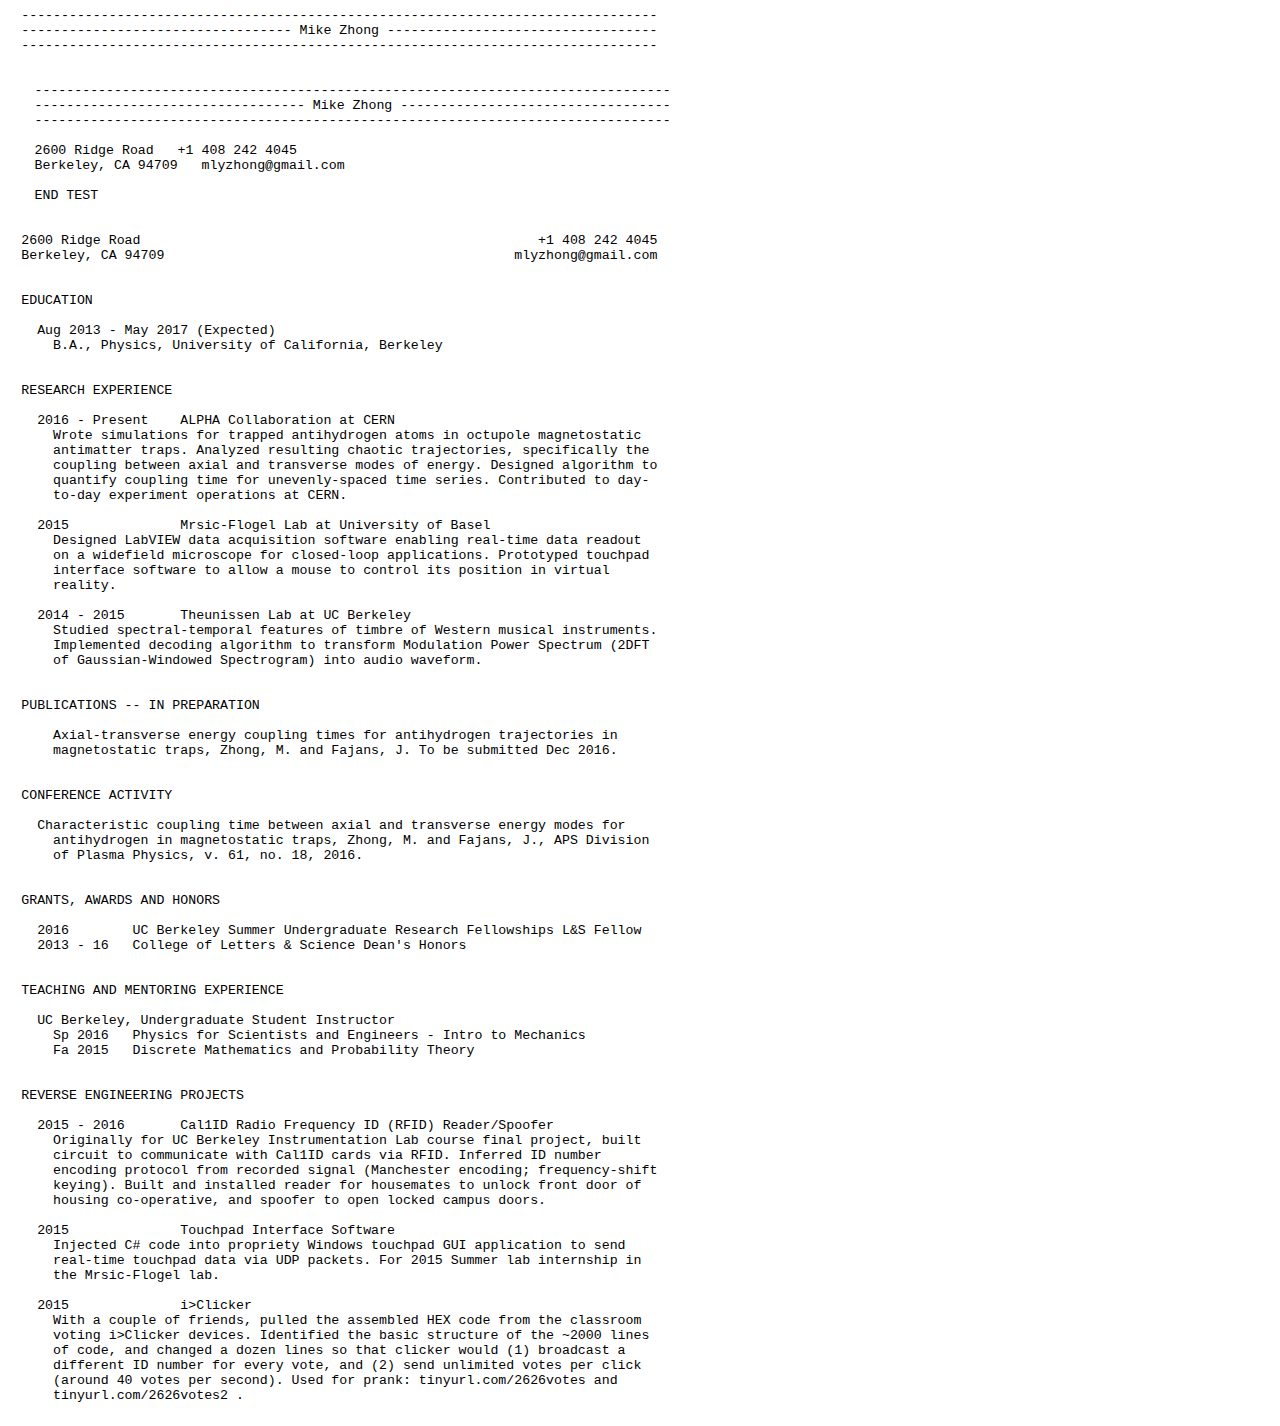
==== CV.html @ 472e3e51 "asf" ====
<html><head><meta http-equiv="Content-Type" content="text/html; charset=UTF-8">

  <meta http-equiv="Content-Style-Type" content="text/css">
  <!--<base target="_blank">--><base href="." target="_blank">
  <meta name="description" content="The Official Page of Mike Zhong.">
  <link rel="shortcut icon" href="favicon.ico" />
  <title>CV</title>
  <link rel="stylesheet" href="./mikeyzhong_files/font.css" type="text/css">
  <meta name="viewport" content="width=device-width"/>

  <style type="text/css">
  </style>

  <script>
    (function(i,s,o,g,r,a,m){i['GoogleAnalyticsObject']=r;i[r]=i[r]||function(){
    (i[r].q=i[r].q||[]).push(arguments)},i[r].l=1*new Date();a=s.createElement(o),
    m=s.getElementsByTagName(o)[0];a.async=1;a.src=g;m.parentNode.insertBefore(a,m)
    })(window,document,'script','https://www.google-analytics.com/analytics.js','ga');

    ga('create', 'UA-88025094-1', 'auto');
    ga('send', 'pageview');
  </script>

</head>

</head>

<body>

<div class ="indent">--------------------------------------------------------------------------------
---------------------------------- Mike Zhong ----------------------------------
--------------------------------------------------------------------------------

<div class="indent">
--------------------------------------------------------------------------------
---------------------------------- Mike Zhong ----------------------------------
--------------------------------------------------------------------------------

2600 Ridge Road   +1 408 242 4045
Berkeley, CA 94709   mlyzhong@gmail.com

END TEST
</div>

2600 Ridge Road                                                  +1 408 242 4045
Berkeley, CA 94709                                            mlyzhong@gmail.com


EDUCATION

  Aug 2013 - May 2017 (Expected)
    B.A., Physics, University of California, Berkeley


RESEARCH EXPERIENCE

  2016 - Present    ALPHA Collaboration at CERN
    Wrote simulations for trapped antihydrogen atoms in octupole magnetostatic
    antimatter traps. Analyzed resulting chaotic trajectories, specifically the
    coupling between axial and transverse modes of energy. Designed algorithm to
    quantify coupling time for unevenly-spaced time series. Contributed to day-
    to-day experiment operations at CERN.

  2015              Mrsic-Flogel Lab at University of Basel
    Designed LabVIEW data acquisition software enabling real-time data readout
    on a widefield microscope for closed-loop applications. Prototyped touchpad
    interface software to allow a mouse to control its position in virtual
    reality.

  2014 - 2015       Theunissen Lab at UC Berkeley
    Studied spectral-temporal features of timbre of Western musical instruments.
    Implemented decoding algorithm to transform Modulation Power Spectrum (2DFT
    of Gaussian-Windowed Spectrogram) into audio waveform.


PUBLICATIONS -- IN PREPARATION

    Axial-transverse energy coupling times for antihydrogen trajectories in
    magnetostatic traps, Zhong, M. and Fajans, J. To be submitted Dec 2016.


CONFERENCE ACTIVITY

  Characteristic coupling time between axial and transverse energy modes for
    anti­hydrogen in magnetostatic traps, Zhong, M. and Fajans, J., APS Division
    of Plasma Physics, v. 61, no. 18, 2016.


GRANTS, AWARDS AND HONORS

  2016        UC Berkeley Summer Undergraduate Research Fellowships L&S Fellow
  2013 - 16   College of Letters & Science Dean's Honors


TEACHING AND MENTORING EXPERIENCE

  UC Berkeley, Undergraduate Student Instructor
    Sp 2016   Physics for Scientists and Engineers - Intro to Mechanics
    Fa 2015   Discrete Mathematics and Probability Theory


REVERSE ENGINEERING PROJECTS

  2015 - 2016       Cal1ID Radio Frequency ID (RFID) Reader/Spoofer
    Originally for UC Berkeley Instrumentation Lab course final project, built
    circuit to communicate with Cal1ID cards via RFID. Inferred ID number
    encoding protocol from recorded signal (Manchester encoding; frequency-shift
    keying). Built and installed reader for housemates to unlock front door of
    housing co-operative, and spoofer to open locked campus doors.

  2015              Touchpad Interface Software
    Injected C# code into propriety Windows touchpad GUI application to send
    real-time touchpad data via UDP packets. For 2015 Summer lab internship in
    the Mrsic-Flogel lab.

  2015              i>Clicker
    With a couple of friends, pulled the assembled HEX code from the classroom
    voting i>Clicker devices. Identified the basic structure of the ~2000 lines
    of code, and changed a dozen lines so that clicker would (1) broadcast a
    different ID number for every vote, and (2) send unlimited votes per click
    (around 40 votes per second). Used for prank: tinyurl.com/2626votes and
    tinyurl.com/2626votes2 .
  </div>
</body></html>
---- mikeyzhong_files/font.css ----
@media print {
  @page {
    size: 216mm 280mm; /* 8.5x11 */
    margin: 19mm;
  }
}

a:link {color:#0079c8; text-decoration:none;}
a:visited {color:#0079c8; text-decoration:none;}
a:hover {text-decoration:underline;}

pre {
  font: 13.25px 'courier';
  width: 670px;
  position: absolute;
  white-space: -moz-pre-wrap; /* Mozilla, supported since 1999 */
  white-space: -pre-wrap; /* Opera */
  white-space: -o-pre-wrap; /* Opera */
  white-space: pre-wrap; /* CSS3 - Text module (Candidate Recommendation) http://www.w3.org/TR/css3-text/#white-space */
  word-wrap: break-word; /* IE 5.5+ */
}

.indent {
  margin-left: 1em; /* INDENTS */
  font: 13.25px 'courier';
  width: 670px;
  position: relative;
  white-space: -moz-pre-wrap; /* Mozilla, supported since 1999 */
  white-space: -pre-wrap; /* Opera */
  white-space: -o-pre-wrap; /* Opera */
  white-space: pre-wrap; /* CSS3 - Text module (Candidate Recommendation) http://www.w3.org/TR/css3-text/#white-space */
  word-wrap: break-word; /* IE 5.5+ */
}
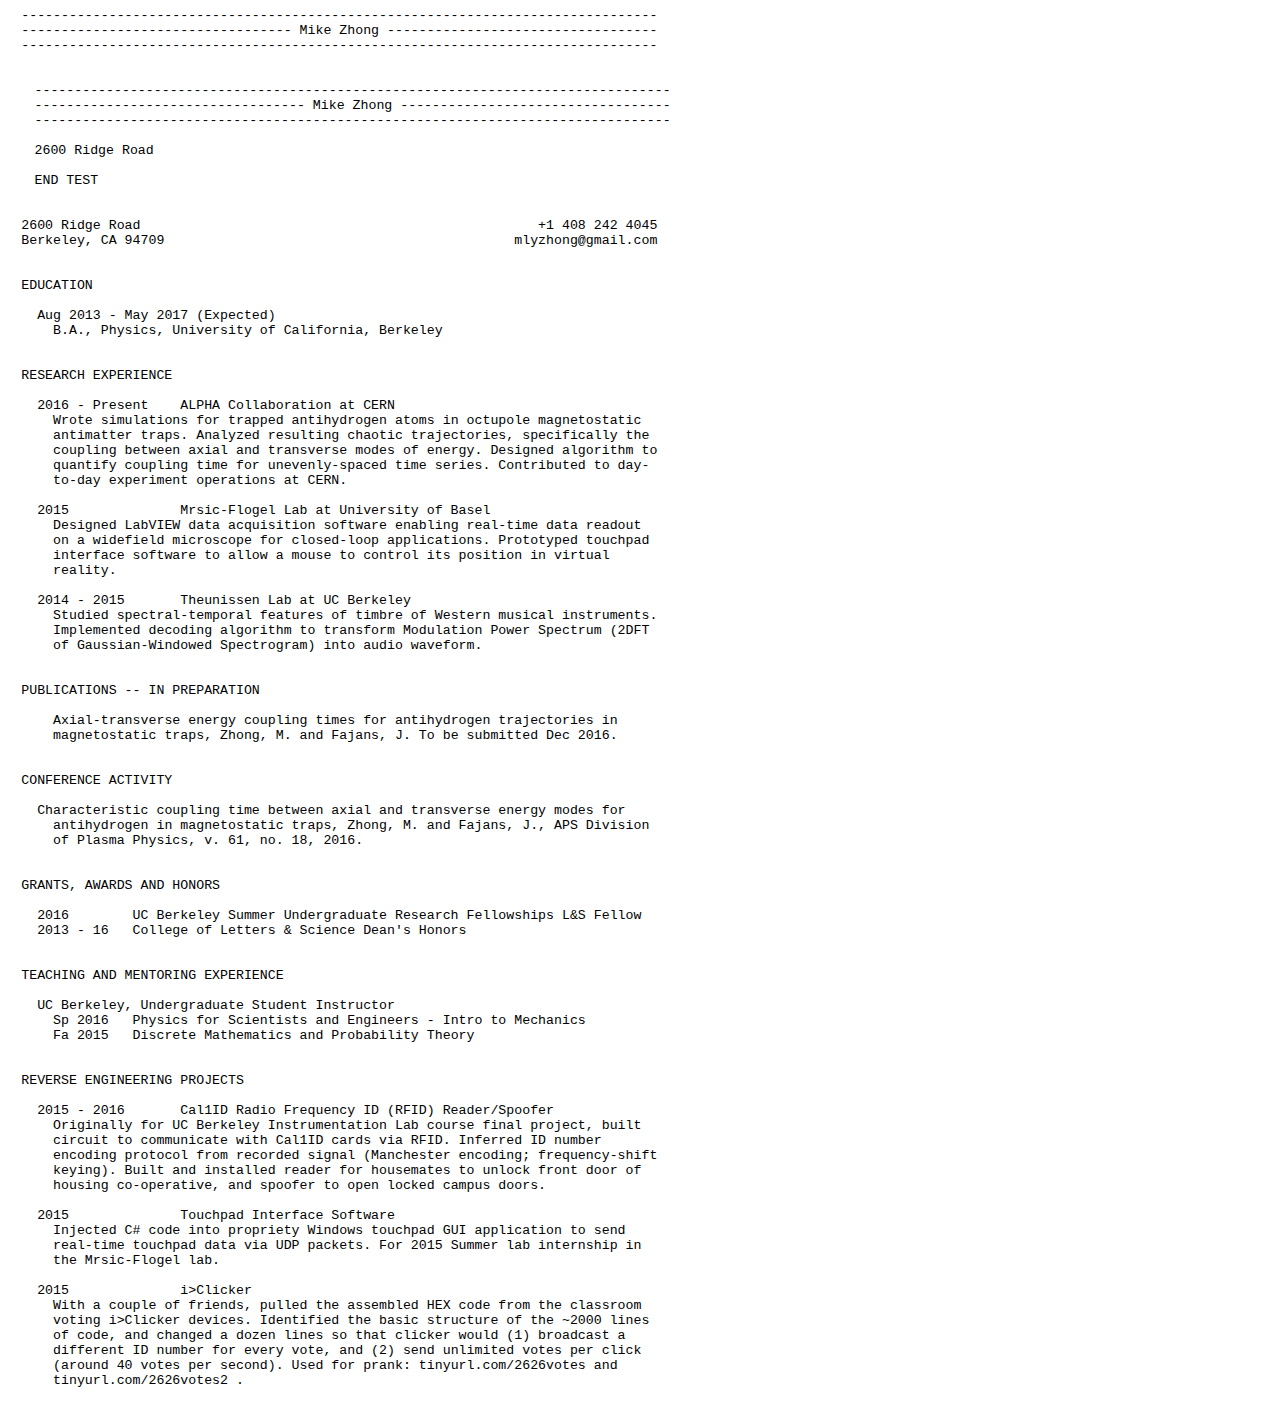
==== commit 30bdbc25: "iii" ====
--- a/CV.html
+++ b/CV.html
@@ -36,8 +36,7 @@
 ---------------------------------- Mike Zhong ----------------------------------
 --------------------------------------------------------------------------------
 
-2600 Ridge Road   +1 408 242 4045
-Berkeley, CA 94709   mlyzhong@gmail.com
+2600 Ridge Road
 
 END TEST
 </div>
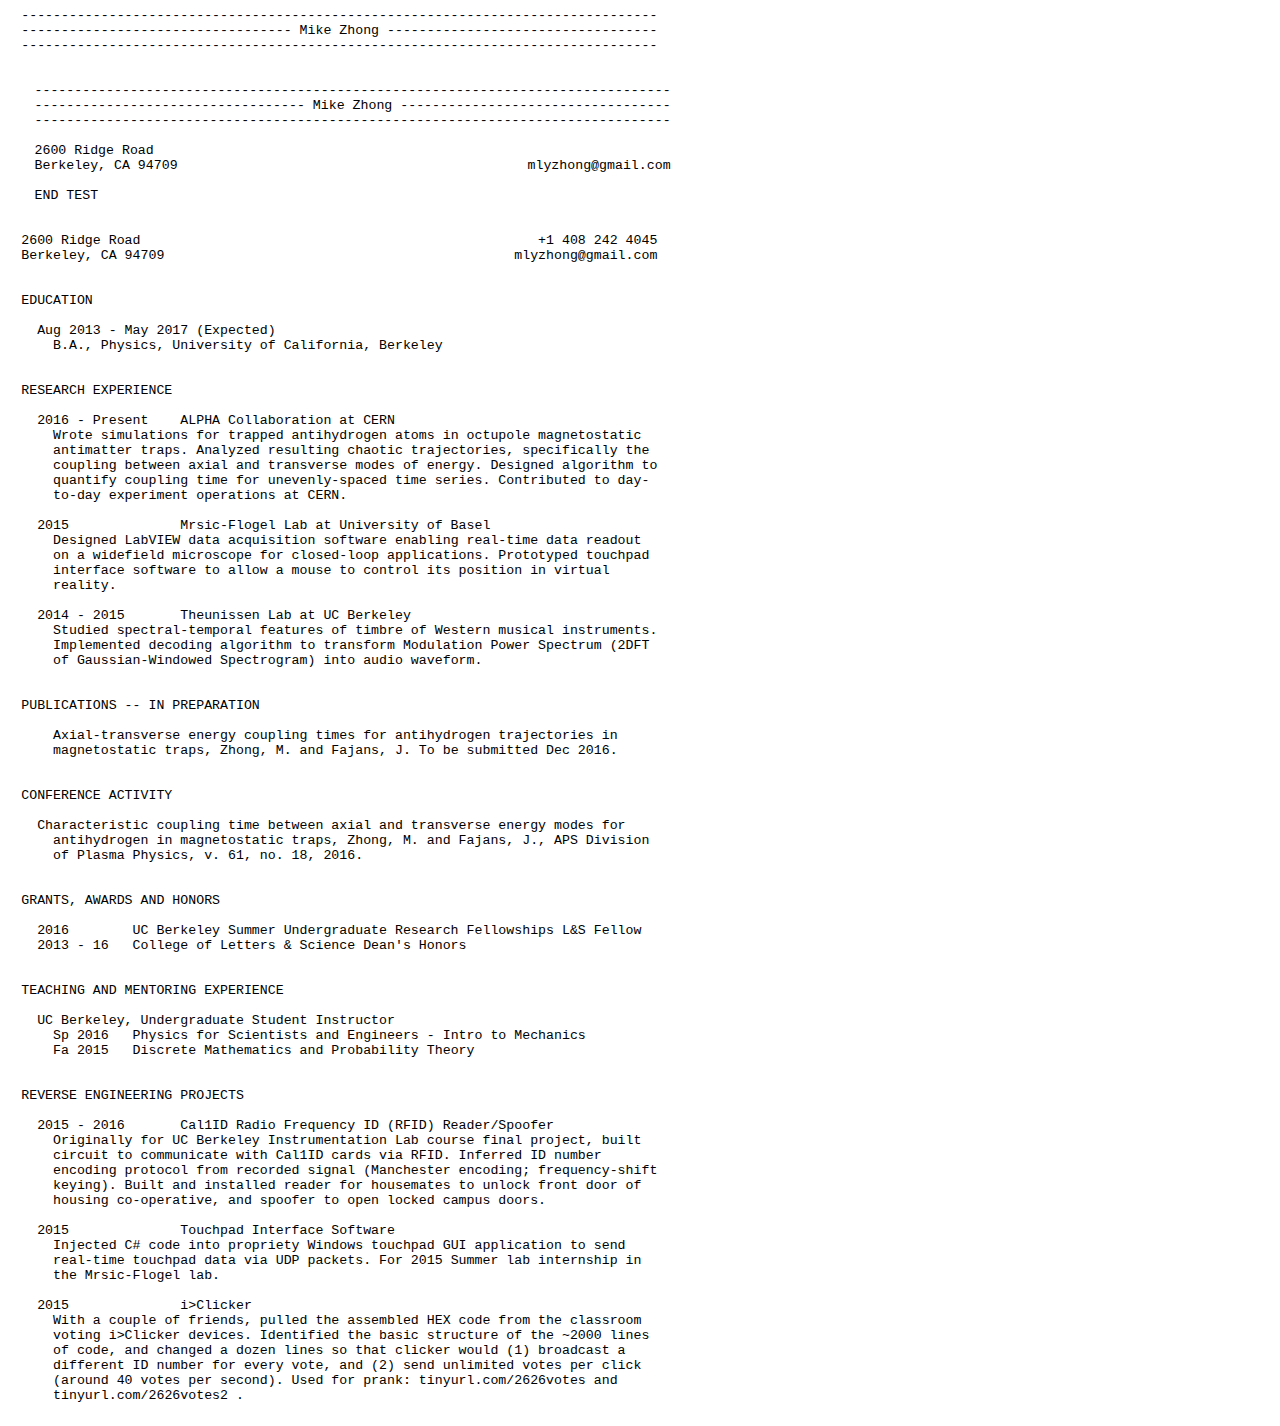
==== commit a4901b8b: "test" ====
--- a/CV.html
+++ b/CV.html
@@ -37,6 +37,7 @@
 --------------------------------------------------------------------------------
 
 2600 Ridge Road
+Berkeley, CA 94709                                            mlyzhong@gmail.com
 
 END TEST
 </div>
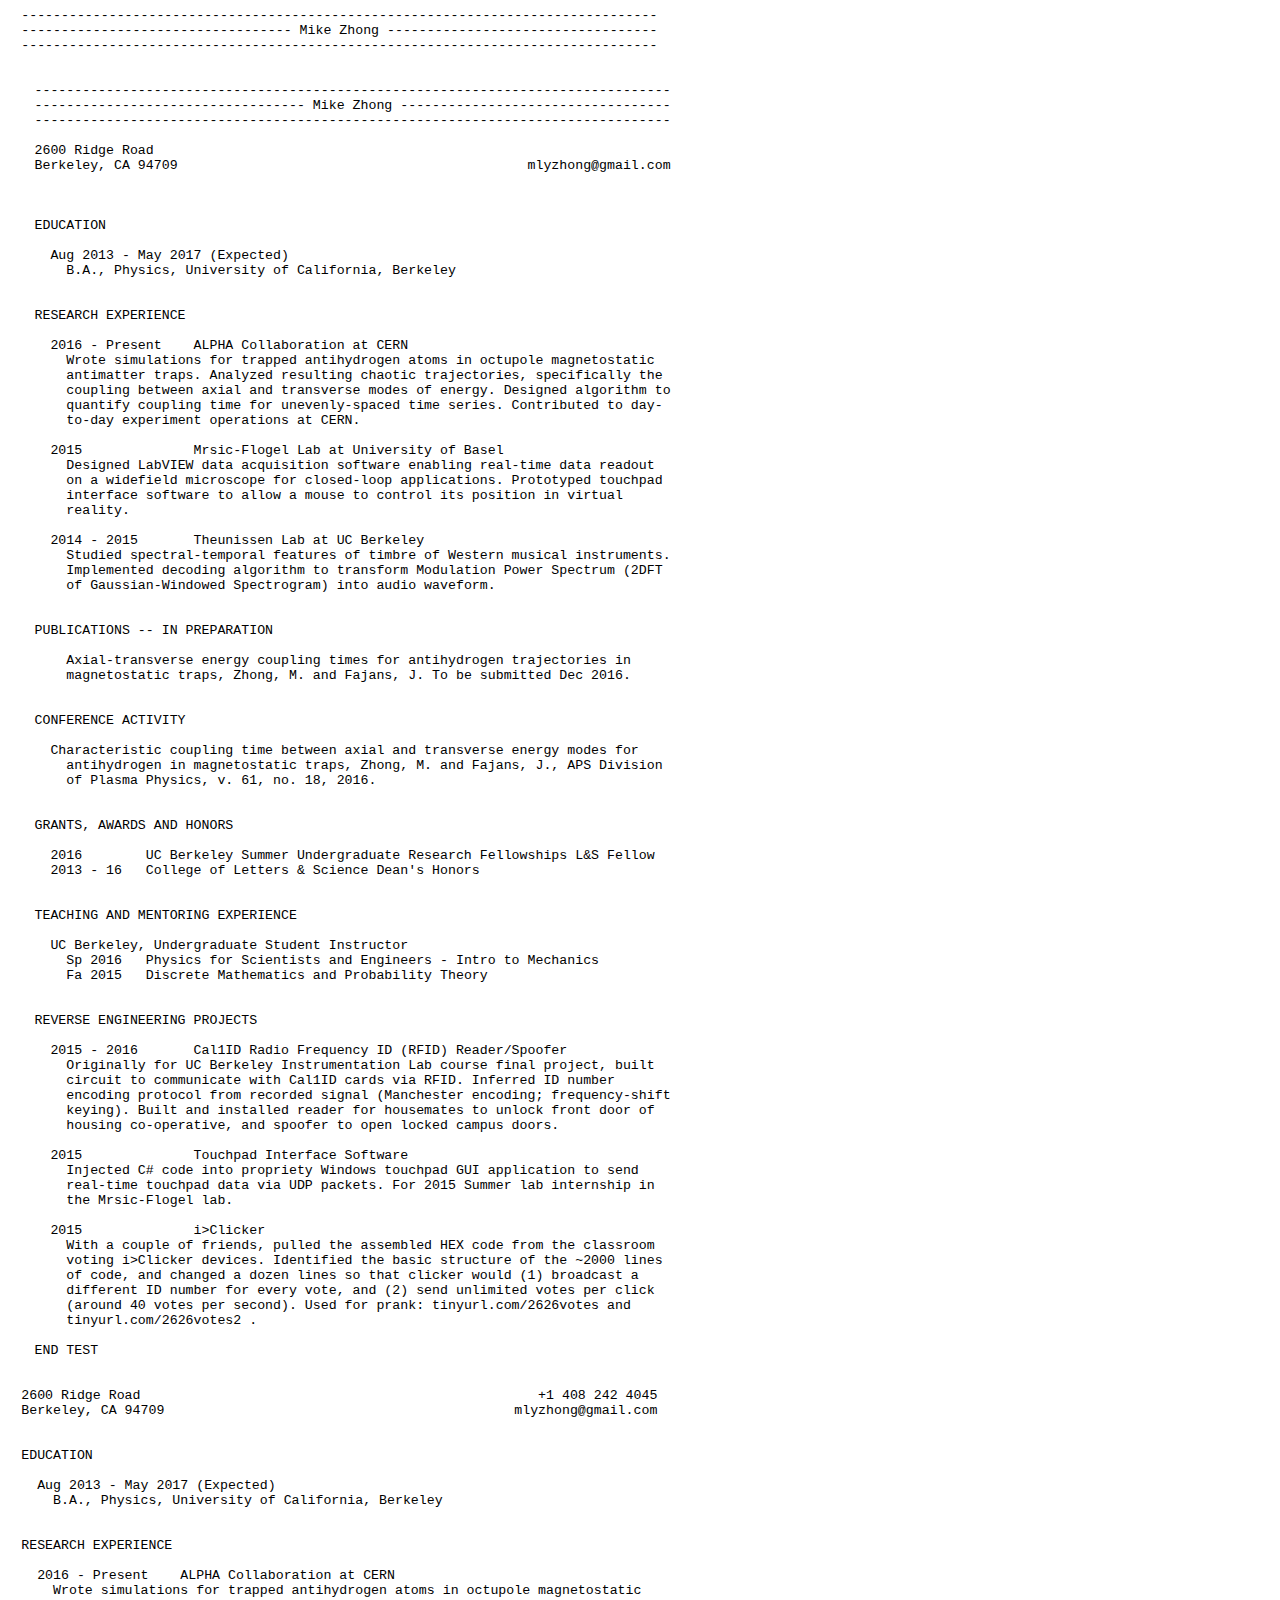
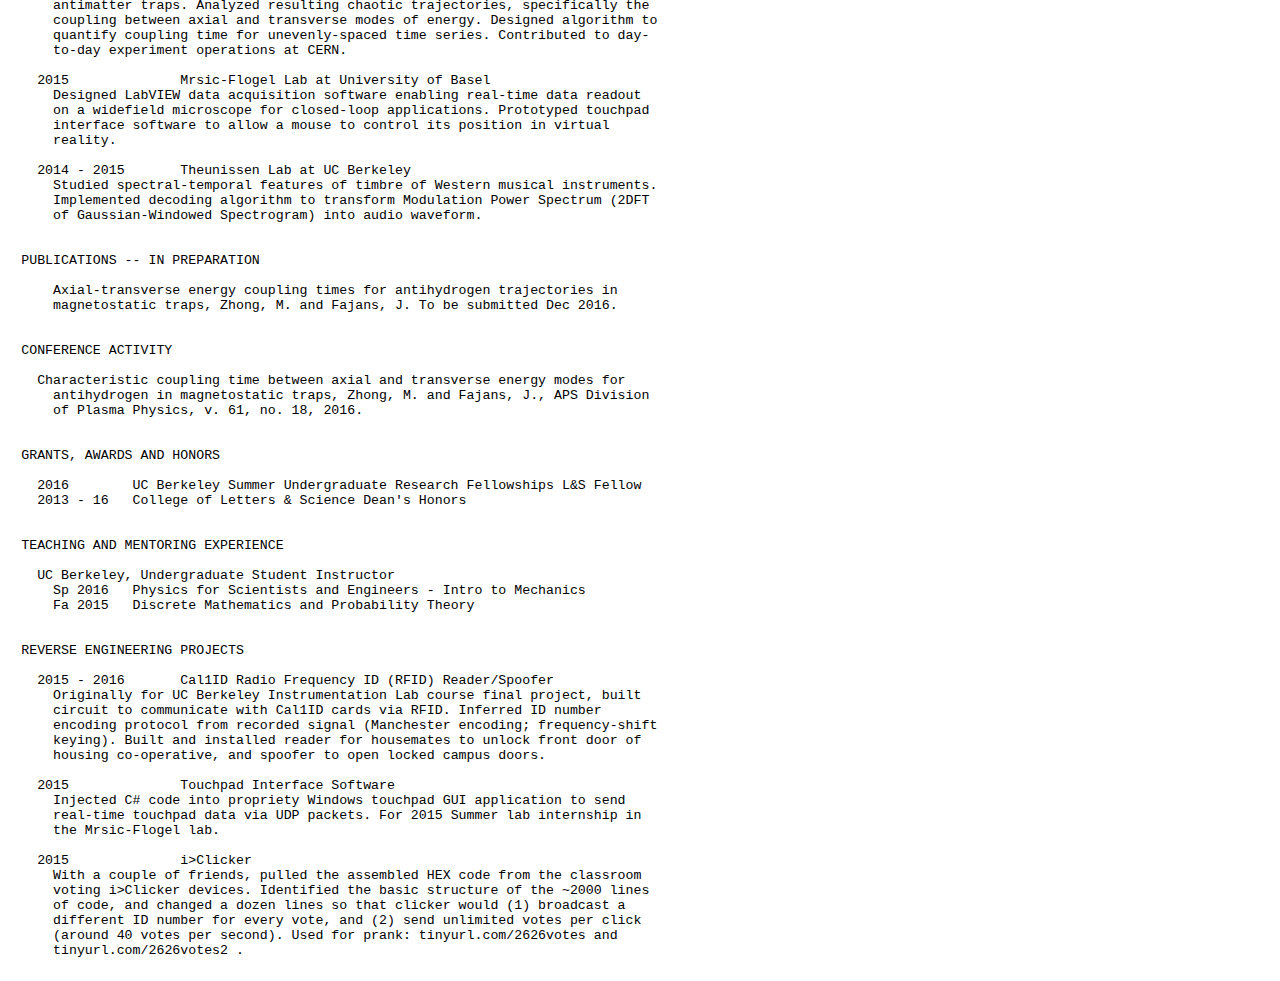
==== commit 6e63b076: "numbers are not good??" ====
--- a/CV.html
+++ b/CV.html
@@ -38,6 +38,83 @@
 
 2600 Ridge Road
 Berkeley, CA 94709                                            mlyzhong@gmail.com
+
+
+
+EDUCATION
+
+  Aug 2013 - May 2017 (Expected)
+    B.A., Physics, University of California, Berkeley
+
+
+RESEARCH EXPERIENCE
+
+  2016 - Present    ALPHA Collaboration at CERN
+    Wrote simulations for trapped antihydrogen atoms in octupole magnetostatic
+    antimatter traps. Analyzed resulting chaotic trajectories, specifically the
+    coupling between axial and transverse modes of energy. Designed algorithm to
+    quantify coupling time for unevenly-spaced time series. Contributed to day-
+    to-day experiment operations at CERN.
+
+  2015              Mrsic-Flogel Lab at University of Basel
+    Designed LabVIEW data acquisition software enabling real-time data readout
+    on a widefield microscope for closed-loop applications. Prototyped touchpad
+    interface software to allow a mouse to control its position in virtual
+    reality.
+
+  2014 - 2015       Theunissen Lab at UC Berkeley
+    Studied spectral-temporal features of timbre of Western musical instruments.
+    Implemented decoding algorithm to transform Modulation Power Spectrum (2DFT
+    of Gaussian-Windowed Spectrogram) into audio waveform.
+
+
+PUBLICATIONS -- IN PREPARATION
+
+    Axial-transverse energy coupling times for antihydrogen trajectories in
+    magnetostatic traps, Zhong, M. and Fajans, J. To be submitted Dec 2016.
+
+
+CONFERENCE ACTIVITY
+
+  Characteristic coupling time between axial and transverse energy modes for
+    anti­hydrogen in magnetostatic traps, Zhong, M. and Fajans, J., APS Division
+    of Plasma Physics, v. 61, no. 18, 2016.
+
+
+GRANTS, AWARDS AND HONORS
+
+  2016        UC Berkeley Summer Undergraduate Research Fellowships L&S Fellow
+  2013 - 16   College of Letters & Science Dean's Honors
+
+
+TEACHING AND MENTORING EXPERIENCE
+
+  UC Berkeley, Undergraduate Student Instructor
+    Sp 2016   Physics for Scientists and Engineers - Intro to Mechanics
+    Fa 2015   Discrete Mathematics and Probability Theory
+
+
+REVERSE ENGINEERING PROJECTS
+
+  2015 - 2016       Cal1ID Radio Frequency ID (RFID) Reader/Spoofer
+    Originally for UC Berkeley Instrumentation Lab course final project, built
+    circuit to communicate with Cal1ID cards via RFID. Inferred ID number
+    encoding protocol from recorded signal (Manchester encoding; frequency-shift
+    keying). Built and installed reader for housemates to unlock front door of
+    housing co-operative, and spoofer to open locked campus doors.
+
+  2015              Touchpad Interface Software
+    Injected C# code into propriety Windows touchpad GUI application to send
+    real-time touchpad data via UDP packets. For 2015 Summer lab internship in
+    the Mrsic-Flogel lab.
+
+  2015              i>Clicker
+    With a couple of friends, pulled the assembled HEX code from the classroom
+    voting i>Clicker devices. Identified the basic structure of the ~2000 lines
+    of code, and changed a dozen lines so that clicker would (1) broadcast a
+    different ID number for every vote, and (2) send unlimited votes per click
+    (around 40 votes per second). Used for prank: tinyurl.com/2626votes and
+    tinyurl.com/2626votes2 .
 
 END TEST
 </div>
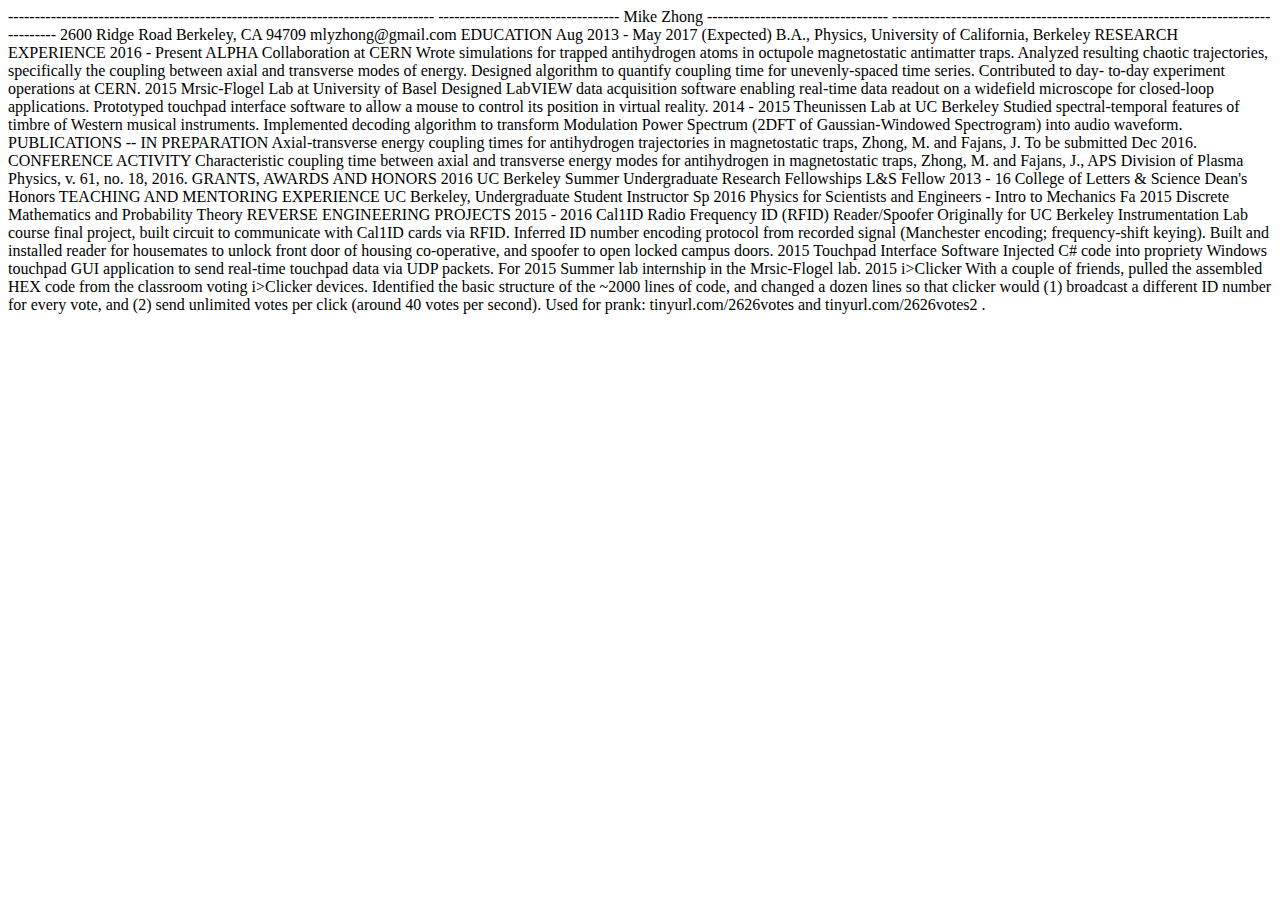
==== commit c82e0ba9: "test again?" ====
--- a/CV.html
+++ b/CV.html
@@ -26,12 +26,7 @@
 </head>
 
 <body>
-
-<div class ="indent">--------------------------------------------------------------------------------
----------------------------------- Mike Zhong ----------------------------------
---------------------------------------------------------------------------------
-
-<div class="indent">
+<div class="pre">
 --------------------------------------------------------------------------------
 ---------------------------------- Mike Zhong ----------------------------------
 --------------------------------------------------------------------------------
@@ -115,87 +110,5 @@
     different ID number for every vote, and (2) send unlimited votes per click
     (around 40 votes per second). Used for prank: tinyurl.com/2626votes and
     tinyurl.com/2626votes2 .
-
-END TEST
 </div>
-
-2600 Ridge Road                                                  +1 408 242 4045
-Berkeley, CA 94709                                            mlyzhong@gmail.com
-
-
-EDUCATION
-
-  Aug 2013 - May 2017 (Expected)
-    B.A., Physics, University of California, Berkeley
-
-
-RESEARCH EXPERIENCE
-
-  2016 - Present    ALPHA Collaboration at CERN
-    Wrote simulations for trapped antihydrogen atoms in octupole magnetostatic
-    antimatter traps. Analyzed resulting chaotic trajectories, specifically the
-    coupling between axial and transverse modes of energy. Designed algorithm to
-    quantify coupling time for unevenly-spaced time series. Contributed to day-
-    to-day experiment operations at CERN.
-
-  2015              Mrsic-Flogel Lab at University of Basel
-    Designed LabVIEW data acquisition software enabling real-time data readout
-    on a widefield microscope for closed-loop applications. Prototyped touchpad
-    interface software to allow a mouse to control its position in virtual
-    reality.
-
-  2014 - 2015       Theunissen Lab at UC Berkeley
-    Studied spectral-temporal features of timbre of Western musical instruments.
-    Implemented decoding algorithm to transform Modulation Power Spectrum (2DFT
-    of Gaussian-Windowed Spectrogram) into audio waveform.
-
-
-PUBLICATIONS -- IN PREPARATION
-
-    Axial-transverse energy coupling times for antihydrogen trajectories in
-    magnetostatic traps, Zhong, M. and Fajans, J. To be submitted Dec 2016.
-
-
-CONFERENCE ACTIVITY
-
-  Characteristic coupling time between axial and transverse energy modes for
-    anti­hydrogen in magnetostatic traps, Zhong, M. and Fajans, J., APS Division
-    of Plasma Physics, v. 61, no. 18, 2016.
-
-
-GRANTS, AWARDS AND HONORS
-
-  2016        UC Berkeley Summer Undergraduate Research Fellowships L&S Fellow
-  2013 - 16   College of Letters & Science Dean's Honors
-
-
-TEACHING AND MENTORING EXPERIENCE
-
-  UC Berkeley, Undergraduate Student Instructor
-    Sp 2016   Physics for Scientists and Engineers - Intro to Mechanics
-    Fa 2015   Discrete Mathematics and Probability Theory
-
-
-REVERSE ENGINEERING PROJECTS
-
-  2015 - 2016       Cal1ID Radio Frequency ID (RFID) Reader/Spoofer
-    Originally for UC Berkeley Instrumentation Lab course final project, built
-    circuit to communicate with Cal1ID cards via RFID. Inferred ID number
-    encoding protocol from recorded signal (Manchester encoding; frequency-shift
-    keying). Built and installed reader for housemates to unlock front door of
-    housing co-operative, and spoofer to open locked campus doors.
-
-  2015              Touchpad Interface Software
-    Injected C# code into propriety Windows touchpad GUI application to send
-    real-time touchpad data via UDP packets. For 2015 Summer lab internship in
-    the Mrsic-Flogel lab.
-
-  2015              i>Clicker
-    With a couple of friends, pulled the assembled HEX code from the classroom
-    voting i>Clicker devices. Identified the basic structure of the ~2000 lines
-    of code, and changed a dozen lines so that clicker would (1) broadcast a
-    different ID number for every vote, and (2) send unlimited votes per click
-    (around 40 votes per second). Used for prank: tinyurl.com/2626votes and
-    tinyurl.com/2626votes2 .
-  </div>
 </body></html>
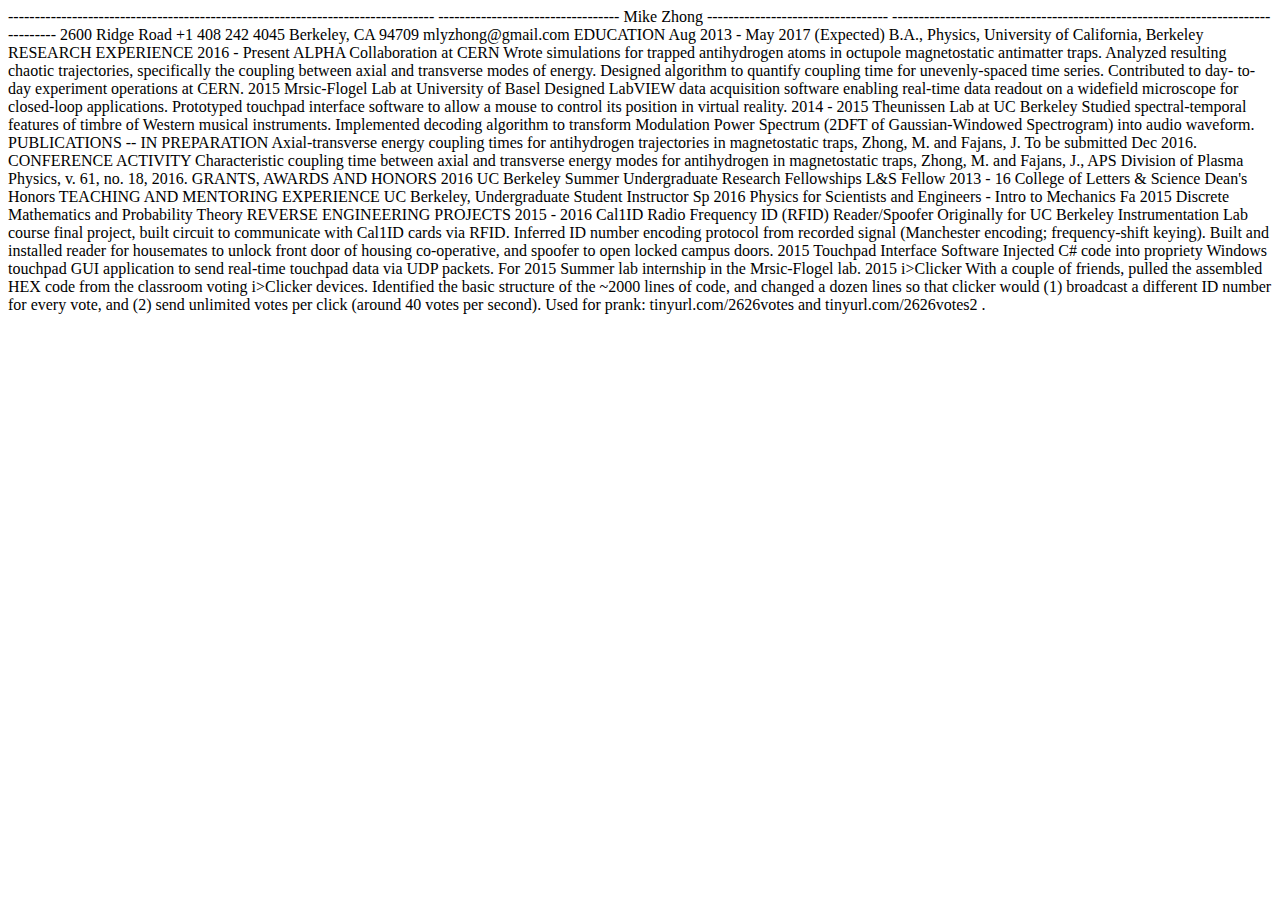
==== commit 0ffb776b: "how to get rid of iphone phone number messiness formating??" ====
--- a/CV.html
+++ b/CV.html
@@ -31,7 +31,7 @@
 ---------------------------------- Mike Zhong ----------------------------------
 --------------------------------------------------------------------------------
 
-2600 Ridge Road
+2600 Ridge Road                                                 +1  408 242 4045
 Berkeley, CA 94709                                            mlyzhong@gmail.com
 
 
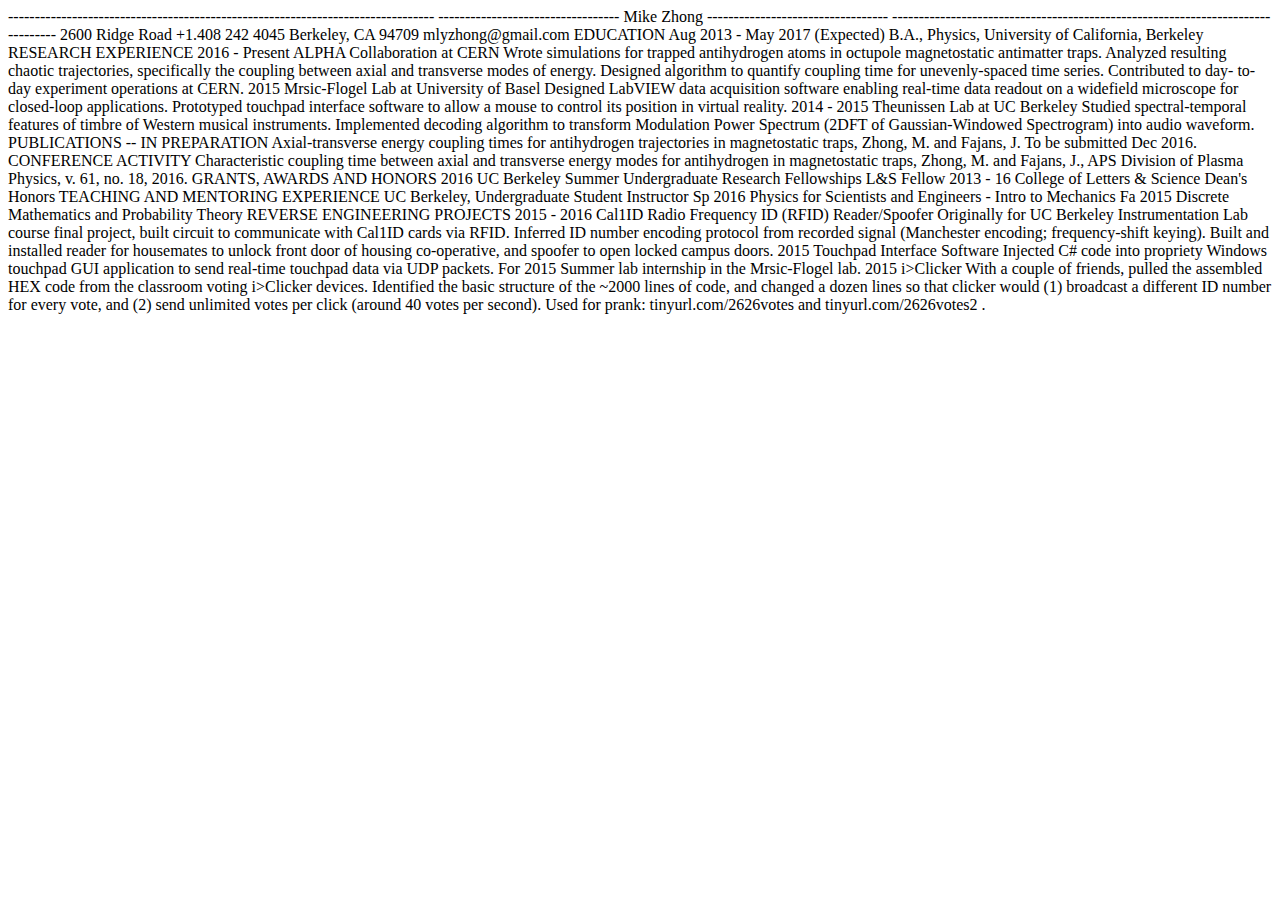
==== commit 80a78f99: "more weird testing" ====
--- a/CV.html
+++ b/CV.html
@@ -31,7 +31,7 @@
 ---------------------------------- Mike Zhong ----------------------------------
 --------------------------------------------------------------------------------
 
-2600 Ridge Road                                                 +1  408 242 4045
+2600 Ridge Road                                                  +1.408 242 4045
 Berkeley, CA 94709                                            mlyzhong@gmail.com
 
 
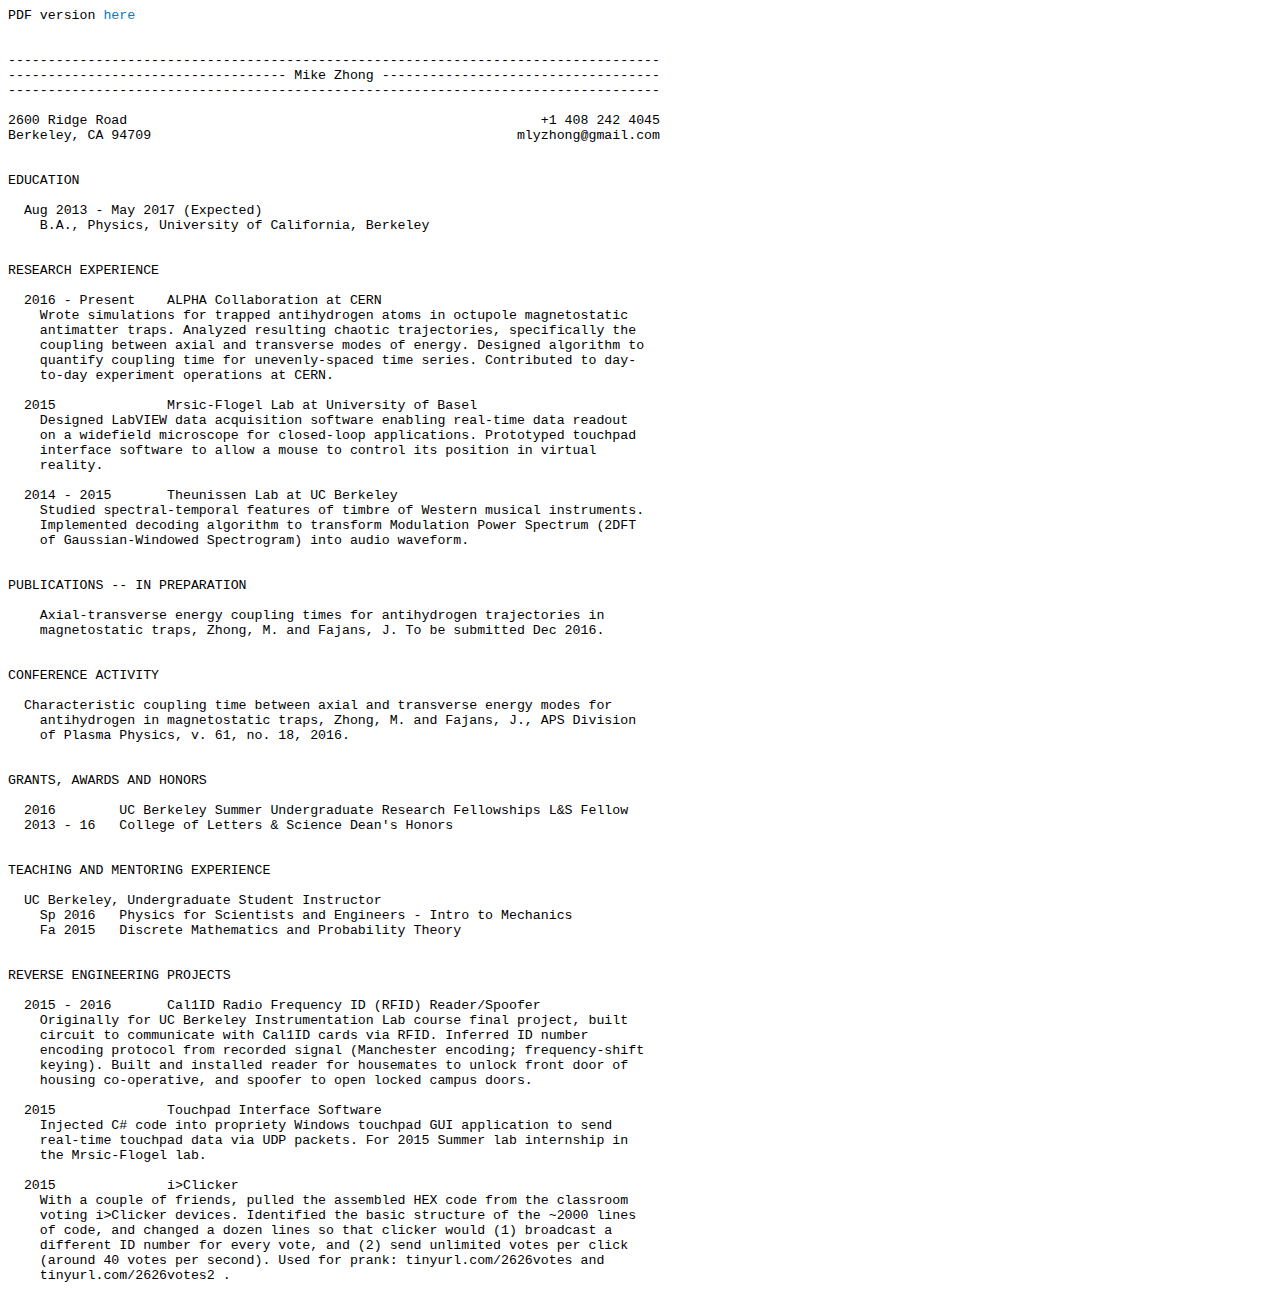
==== commit d0b1ccea: "try now (with formatting!)" ====
--- a/CV.html
+++ b/CV.html
@@ -7,6 +7,7 @@
   <title>CV</title>
   <link rel="stylesheet" href="./mikeyzhong_files/font.css" type="text/css">
   <meta name="viewport" content="width=device-width"/>
+  <meta name="format-detection" content="telephone=no"> <!-- no weird telephone number formatting -->
 
   <style type="text/css">
   </style>
@@ -26,14 +27,15 @@
 </head>
 
 <body>
-<div class="pre">
---------------------------------------------------------------------------------
----------------------------------- Mike Zhong ----------------------------------
---------------------------------------------------------------------------------
+<div class="pre"><div class="no-print">PDF version <a href="CV.pdf">here</a>
 
-2600 Ridge Road                                                  +1.408 242 4045
-Berkeley, CA 94709                                            mlyzhong@gmail.com
 
+</div>----------------------------------------------------------------------------------
+----------------------------------- Mike Zhong -----------------------------------
+----------------------------------------------------------------------------------
+
+2600 Ridge Road                                                    +1 408 242 4045
+Berkeley, CA 94709                                              mlyzhong@gmail.com
 
 
 EDUCATION
--- a/mikeyzhong_files/font.css
+++ b/mikeyzhong_files/font.css
@@ -3,16 +3,24 @@
     size: 216mm 280mm; /* 8.5x11 */
     margin: 19mm;
   }
+
+  .no-print, .no-print * {
+      display: none !important;
+  }
 }
+
+
 
 a:link {color:#0079c8; text-decoration:none;}
 a:visited {color:#0079c8; text-decoration:none;}
 a:hover {text-decoration:underline;}
 
-pre {
+
+.pre {
+  margin-left: 0em; /* INDENTS */
   font: 13.25px 'courier';
   width: 670px;
-  position: absolute;
+  position: relative;
   white-space: -moz-pre-wrap; /* Mozilla, supported since 1999 */
   white-space: -pre-wrap; /* Opera */
   white-space: -o-pre-wrap; /* Opera */
@@ -31,3 +39,42 @@
   white-space: pre-wrap; /* CSS3 - Text module (Candidate Recommendation) http://www.w3.org/TR/css3-text/#white-space */
   word-wrap: break-word; /* IE 5.5+ */
 }
+
+
+@media screen and (max-width: 670px) { /*for pesky smartphones*/
+  .header {
+    display: none;
+  }
+  .header-small {
+    text-align: center;
+
+    margin-left: 0em; /* INDENTS */
+    font: 13.25px 'courier';
+    width: 670px;
+    position: relative;
+    white-space: -moz-pre-wrap; /* Mozilla, supported since 1999 */
+    white-space: -pre-wrap; /* Opera */
+    white-space: -o-pre-wrap; /* Opera */
+    white-space: pre-wrap; /* CSS3 - Text module (Candidate Recommendation) http://www.w3.org/TR/css3-text/#white-space */
+    word-wrap: break-word; /* IE 5.5+ */
+  }
+}
+
+@media screen and (min-width: 670px) { /* for everything else */
+  .header {
+    text-align: center;
+
+    margin-left: 0em; /* INDENTS */
+    font: 13.25px 'courier';
+    width: 670px;
+    position: relative;
+    white-space: -moz-pre-wrap; /* Mozilla, supported since 1999 */
+    white-space: -pre-wrap; /* Opera */
+    white-space: -o-pre-wrap; /* Opera */
+    white-space: pre-wrap; /* CSS3 - Text module (Candidate Recommendation) http://www.w3.org/TR/css3-text/#white-space */
+    word-wrap: break-word; /* IE 5.5+ */
+  }
+  .header-small {
+    display: none;
+  }
+}
